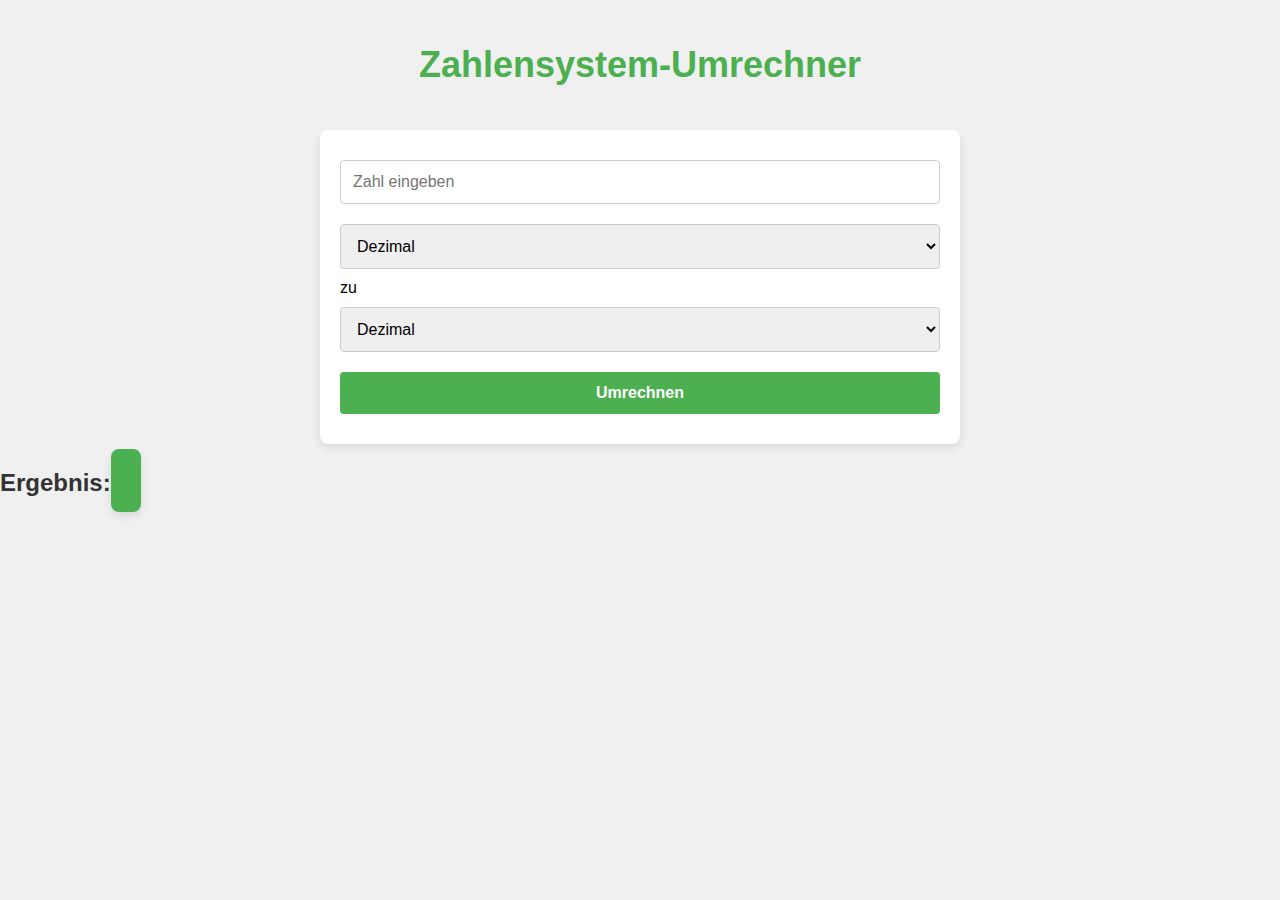
==== index.html @ 19e99b14 "Add files via upload" ====
<!DOCTYPE html>
<html lang="de">
<head>
  <meta charset="UTF-8">
  <meta name="viewport" content="width=device-width, initial-scale=1.0">
  <title>Zahlensystem-Umrechner</title>
  <link rel="stylesheet" href="style.css">
</head>
<body>
  <h1>Zahlensystem-Umrechner</h1>
  <form id="converter-form">
    <input type="text" id="input-number" placeholder="Zahl eingeben" required>
    <select id="source-base">
      <option value="10">Dezimal</option>
      <option value="2">Binär</option>
      <option value="16">Hexadezimal</option>
      <option value="8">Oktal</option>
      <option value="roman">Römische Zahlen</option>
    </select>
    zu
    <select id="target-base">
      <option value="10">Dezimal</option>
      <option value="2">Binär</option>
      <option value="16">Hexadezimal</option>
      <option value="8">Oktal</option>
      <option value="roman">Römische Zahlen</option>
    </select>
    <br>
    <button type="button" onclick="convert()">Umrechnen</button>
  </form>
  <h2>Ergebnis: <span id="result"></span></h2>
  <script src="script.js"></script>
</body>
</html>
---- style.css ----
/* Grundlegendes Layout */
body {
  font-family: Arial, sans-serif;
  background-color: #f0f0f0;
  margin: 0;
  padding: 0;
}

h1 {
  text-align: center;
  color: #4CAF50;
  padding: 20px;
  font-size: 36px;
}

h2 {
  color: #333;
}

form {
  background-color: white;
  padding: 20px;
  margin: 0 auto;
  max-width: 600px;
  border-radius: 8px;
  box-shadow: 0 4px 8px rgba(0, 0, 0, 0.1);
}

input, select, button {
  font-size: 16px;
  padding: 10px;
  margin: 10px 0;
  width: 100%;
  border: 1px solid #ddd;
  border-radius: 4px;
}

button {
  background-color: #4CAF50;
  color: white;
  border: none;
  cursor: pointer;
  font-weight: bold;
}

button:hover {
  background-color: #45a049;
}

#result {
  font-size: 24px;
  font-weight: bold;
  color: #4CAF50;
}
/* Stil für das Ergebnisfeld */
#result {
  font-size: 30px;
  font-weight: bold;
  color: #ffffff;
  background-color: #4CAF50;
  border-radius: 8px;
  padding: 15px;
  text-align: center;
  box-shadow: 0 4px 8px rgba(0, 0, 0, 0.1);
  width: auto;
  max-width: 400px;
  margin: 20px auto;
  transition: all 0.3s ease-in-out;
}



/* Stil für das Ergebnis, wenn der Benutzer mit der Maus darüber fährt */
#result:hover {
  background-color: #45a049;
  transform: scale(1.05);
}
/* Eingabefelder */
input, select, button {
  font-size: 16px;
  padding: 12px;
  margin: 10px 0;
  width: 100%;
  border: 1px solid #ccc;
  border-radius: 4px;
  box-sizing: border-box;
}

/* Button-Stil */
button {
  background-color: #4CAF50;
  color: white;
  border: none;
  cursor: pointer;
  font-weight: bold;
  transition: background-color 0.3s;
}

button:hover {
  background-color: #45a049;
}
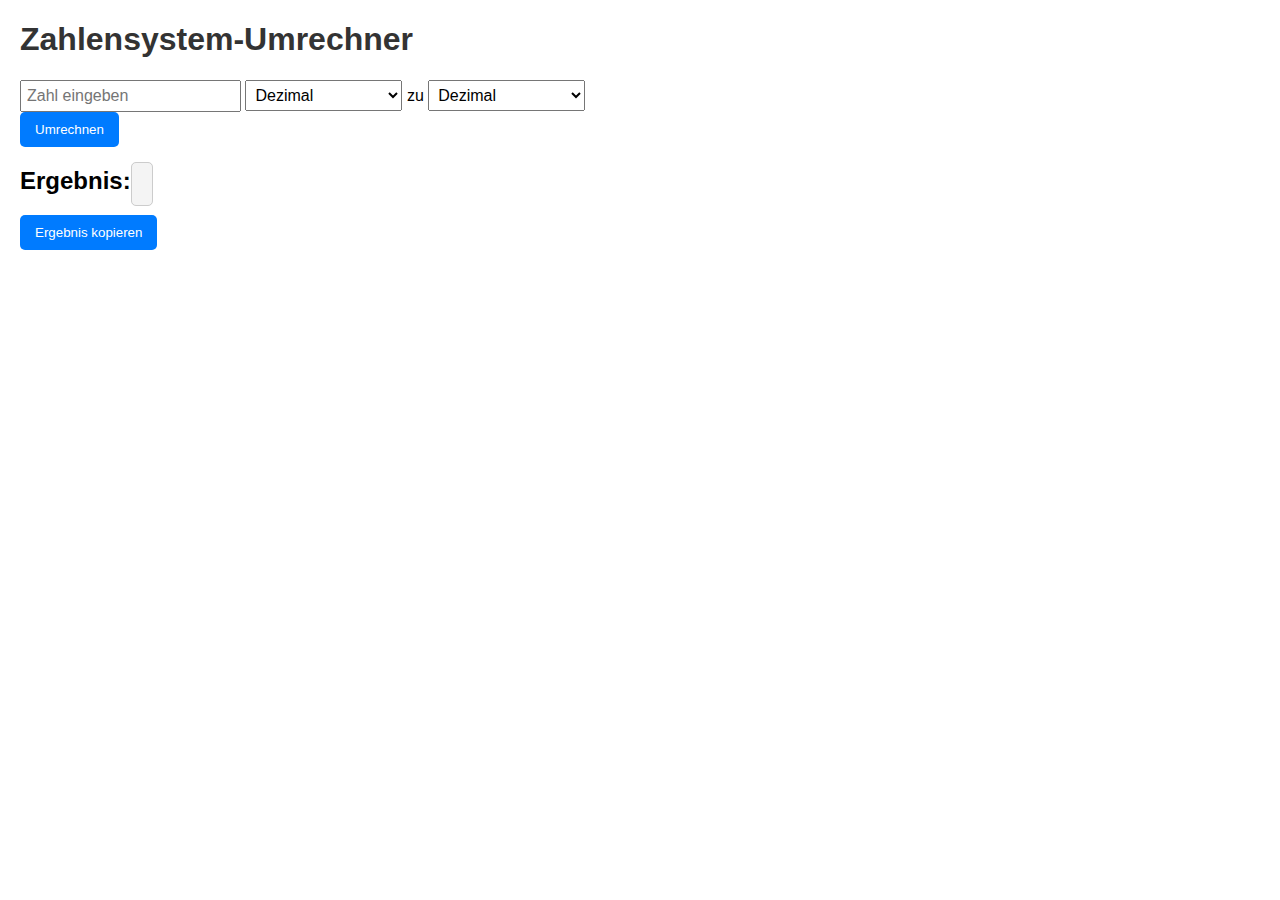
==== commit 1ad941a7: "Update index.html" ====
--- a/index.html
+++ b/index.html
@@ -16,6 +16,9 @@
       <option value="16">Hexadezimal</option>
       <option value="8">Oktal</option>
       <option value="roman">Römische Zahlen</option>
+      <option value="ascii">ASCII</option>
+      <option value="utf8">UTF-8</option>
+      <option value="utf32">UTF-32</option>
     </select>
     zu
     <select id="target-base">
@@ -24,11 +27,15 @@
       <option value="16">Hexadezimal</option>
       <option value="8">Oktal</option>
       <option value="roman">Römische Zahlen</option>
+      <option value="ascii">ASCII</option>
+      <option value="utf8">UTF-8</option>
+      <option value="utf32">UTF-32</option>
     </select>
     <br>
     <button type="button" onclick="convert()">Umrechnen</button>
   </form>
   <h2>Ergebnis: <span id="result"></span></h2>
+  <button id="copy-button" onclick="copyToClipboard()">Ergebnis kopieren</button>
   <script src="script.js"></script>
 </body>
 </html>
--- a/style.css
+++ b/style.css
@@ -1,101 +1,46 @@
-/* Grundlegendes Layout */
 body {
   font-family: Arial, sans-serif;
-  background-color: #f0f0f0;
-  margin: 0;
-  padding: 0;
+  margin: 20px;
 }
 
 h1 {
-  text-align: center;
-  color: #4CAF50;
-  padding: 20px;
-  font-size: 36px;
-}
-
-h2 {
   color: #333;
 }
 
 form {
-  background-color: white;
-  padding: 20px;
-  margin: 0 auto;
-  max-width: 600px;
-  border-radius: 8px;
-  box-shadow: 0 4px 8px rgba(0, 0, 0, 0.1);
+  margin-bottom: 20px;
 }
 
-input, select, button {
-  font-size: 16px;
-  padding: 10px;
-  margin: 10px 0;
-  width: 100%;
-  border: 1px solid #ddd;
-  border-radius: 4px;
+#input-number {
+  padding: 5px;
+  font-size: 1rem;
+}
+
+select {
+  padding: 5px;
+  font-size: 1rem;
 }
 
 button {
-  background-color: #4CAF50;
-  color: white;
+  padding: 10px 15px;
+  background-color: #007bff;
+  color: #fff;
   border: none;
+  border-radius: 5px;
   cursor: pointer;
-  font-weight: bold;
 }
 
 button:hover {
-  background-color: #45a049;
+  background-color: #0056b3;
 }
 
 #result {
-  font-size: 24px;
-  font-weight: bold;
-  color: #4CAF50;
+  font-family: "Courier New", Courier, monospace;
+  font-size: 1.2rem;
+  color: #333;
+  background: #f4f4f4;
+  border: 1px solid #ccc;
+  padding: 10px;
+  margin-top: 10px;
+  border-radius: 5px;
 }
-/* Stil für das Ergebnisfeld */
-#result {
-  font-size: 30px;
-  font-weight: bold;
-  color: #ffffff;
-  background-color: #4CAF50;
-  border-radius: 8px;
-  padding: 15px;
-  text-align: center;
-  box-shadow: 0 4px 8px rgba(0, 0, 0, 0.1);
-  width: auto;
-  max-width: 400px;
-  margin: 20px auto;
-  transition: all 0.3s ease-in-out;
-}
-
-
-
-/* Stil für das Ergebnis, wenn der Benutzer mit der Maus darüber fährt */
-#result:hover {
-  background-color: #45a049;
-  transform: scale(1.05);
-}
-/* Eingabefelder */
-input, select, button {
-  font-size: 16px;
-  padding: 12px;
-  margin: 10px 0;
-  width: 100%;
-  border: 1px solid #ccc;
-  border-radius: 4px;
-  box-sizing: border-box;
-}
-
-/* Button-Stil */
-button {
-  background-color: #4CAF50;
-  color: white;
-  border: none;
-  cursor: pointer;
-  font-weight: bold;
-  transition: background-color 0.3s;
-}
-
-button:hover {
-  background-color: #45a049;
-}
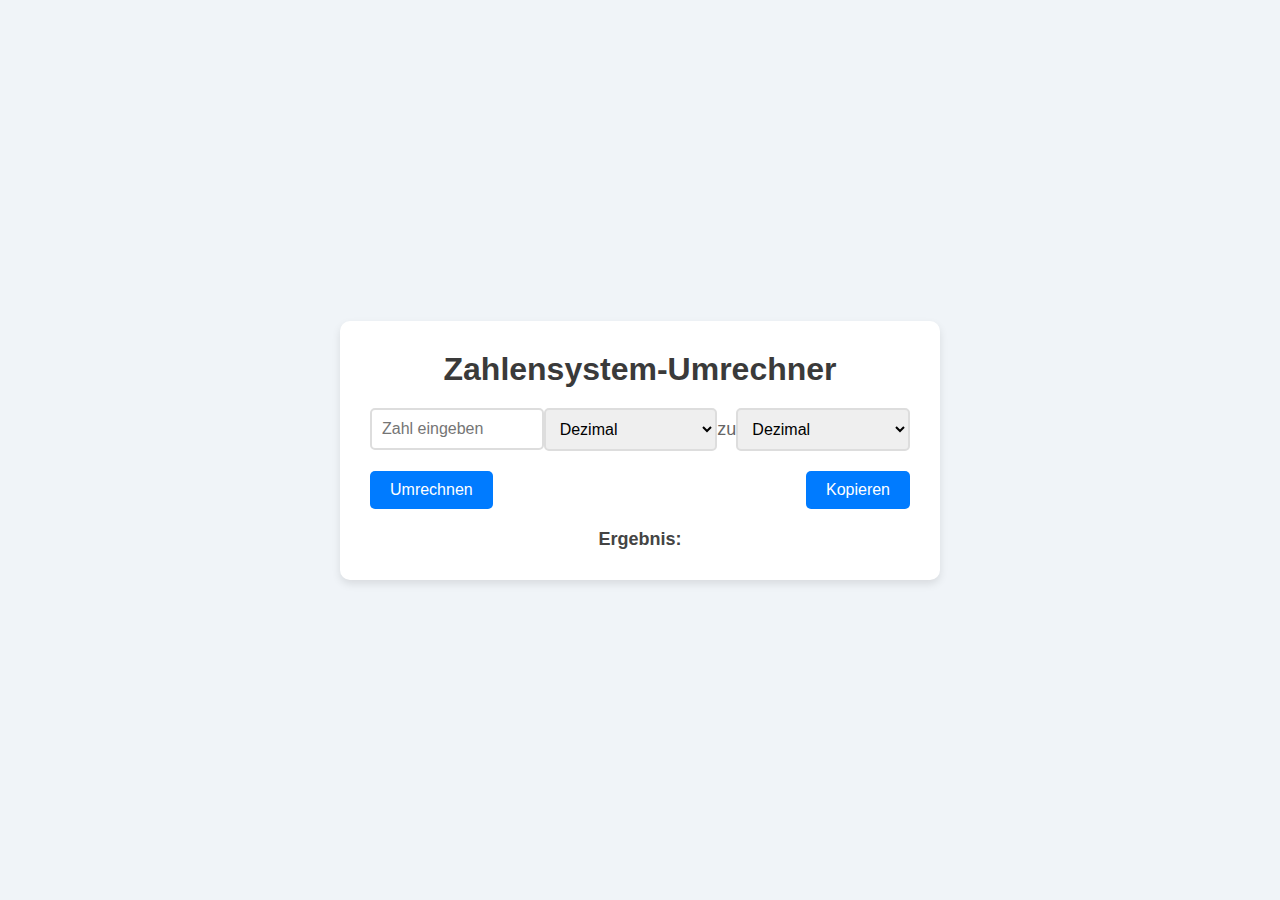
==== commit 2c26edd1: "Update index.html" ====
--- a/index.html
+++ b/index.html
@@ -7,35 +7,40 @@
   <link rel="stylesheet" href="style.css">
 </head>
 <body>
-  <h1>Zahlensystem-Umrechner</h1>
-  <form id="converter-form">
-    <input type="text" id="input-number" placeholder="Zahl eingeben" required>
-    <select id="source-base">
-      <option value="10">Dezimal</option>
-      <option value="2">Binär</option>
-      <option value="16">Hexadezimal</option>
-      <option value="8">Oktal</option>
-      <option value="roman">Römische Zahlen</option>
-      <option value="ascii">ASCII</option>
-      <option value="utf8">UTF-8</option>
-      <option value="utf32">UTF-32</option>
-    </select>
-    zu
-    <select id="target-base">
-      <option value="10">Dezimal</option>
-      <option value="2">Binär</option>
-      <option value="16">Hexadezimal</option>
-      <option value="8">Oktal</option>
-      <option value="roman">Römische Zahlen</option>
-      <option value="ascii">ASCII</option>
-      <option value="utf8">UTF-8</option>
-      <option value="utf32">UTF-32</option>
-    </select>
-    <br>
-    <button type="button" onclick="convert()">Umrechnen</button>
-  </form>
-  <h2>Ergebnis: <span id="result"></span></h2>
-  <button id="copy-button" onclick="copyToClipboard()">Ergebnis kopieren</button>
+  <div class="container">
+    <h1>Zahlensystem-Umrechner</h1>
+    <form id="converter-form">
+      <div class="input-container">
+        <input type="text" id="input-number" placeholder="Zahl eingeben" required>
+        <select id="source-base">
+          <option value="10">Dezimal</option>
+          <option value="2">Binär</option>
+          <option value="16">Hexadezimal</option>
+          <option value="8">Oktal</option>
+          <option value="roman">Römische Zahlen</option>
+          <option value="ascii">ASCII</option>
+          <option value="utf8">UTF-8</option>
+          <option value="utf32">UTF-32</option>
+        </select>
+        <span>zu</span>
+        <select id="target-base">
+          <option value="10">Dezimal</option>
+          <option value="2">Binär</option>
+          <option value="16">Hexadezimal</option>
+          <option value="8">Oktal</option>
+          <option value="roman">Römische Zahlen</option>
+          <option value="ascii">ASCII</option>
+          <option value="utf8">UTF-8</option>
+          <option value="utf32">UTF-32</option>
+        </select>
+      </div>
+      <div class="button-container">
+        <button type="button" onclick="convert()">Umrechnen</button>
+        <button type="button" onclick="copyToClipboard()">Kopieren</button>
+      </div>
+    </form>
+    <h2>Ergebnis: <span id="result"></span></h2>
+  </div>
   <script src="script.js"></script>
 </body>
 </html>
--- a/style.css
+++ b/style.css
@@ -1,46 +1,83 @@
+* {
+  margin: 0;
+  padding: 0;
+  box-sizing: border-box;
+}
+
 body {
   font-family: Arial, sans-serif;
-  margin: 20px;
+  background-color: #f0f4f8;
+  color: #333;
+  padding: 20px;
+  display: flex;
+  justify-content: center;
+  align-items: center;
+  min-height: 100vh;
+}
+
+.container {
+  background-color: #fff;
+  border-radius: 10px;
+  box-shadow: 0 4px 8px rgba(0, 0, 0, 0.1);
+  padding: 30px;
+  width: 100%;
+  max-width: 600px;
 }
 
 h1 {
-  color: #333;
+  text-align: center;
+  margin-bottom: 20px;
+  color: #3a3a3a;
 }
 
-form {
+.input-container {
+  display: flex;
+  justify-content: space-between;
+  align-items: center;
   margin-bottom: 20px;
 }
 
-#input-number {
-  padding: 5px;
-  font-size: 1rem;
+.input-container input, .input-container select {
+  width: 45%;
+  padding: 10px;
+  border: 2px solid #ddd;
+  border-radius: 5px;
+  font-size: 16px;
 }
 
-select {
-  padding: 5px;
-  font-size: 1rem;
+.input-container span {
+  font-size: 18px;
+  color: #666;
+}
+
+.button-container {
+  display: flex;
+  justify-content: space-between;
 }
 
 button {
-  padding: 10px 15px;
+  padding: 10px 20px;
+  border: none;
   background-color: #007bff;
-  color: #fff;
-  border: none;
+  color: white;
   border-radius: 5px;
+  font-size: 16px;
   cursor: pointer;
+  transition: background-color 0.3s ease;
 }
 
 button:hover {
   background-color: #0056b3;
 }
 
+h2 {
+  margin-top: 20px;
+  font-size: 18px;
+  text-align: center;
+  color: #444;
+}
+
 #result {
-  font-family: "Courier New", Courier, monospace;
-  font-size: 1.2rem;
-  color: #333;
-  background: #f4f4f4;
-  border: 1px solid #ccc;
-  padding: 10px;
-  margin-top: 10px;
-  border-radius: 5px;
+  font-weight: bold;
+  color: #007bff;
 }
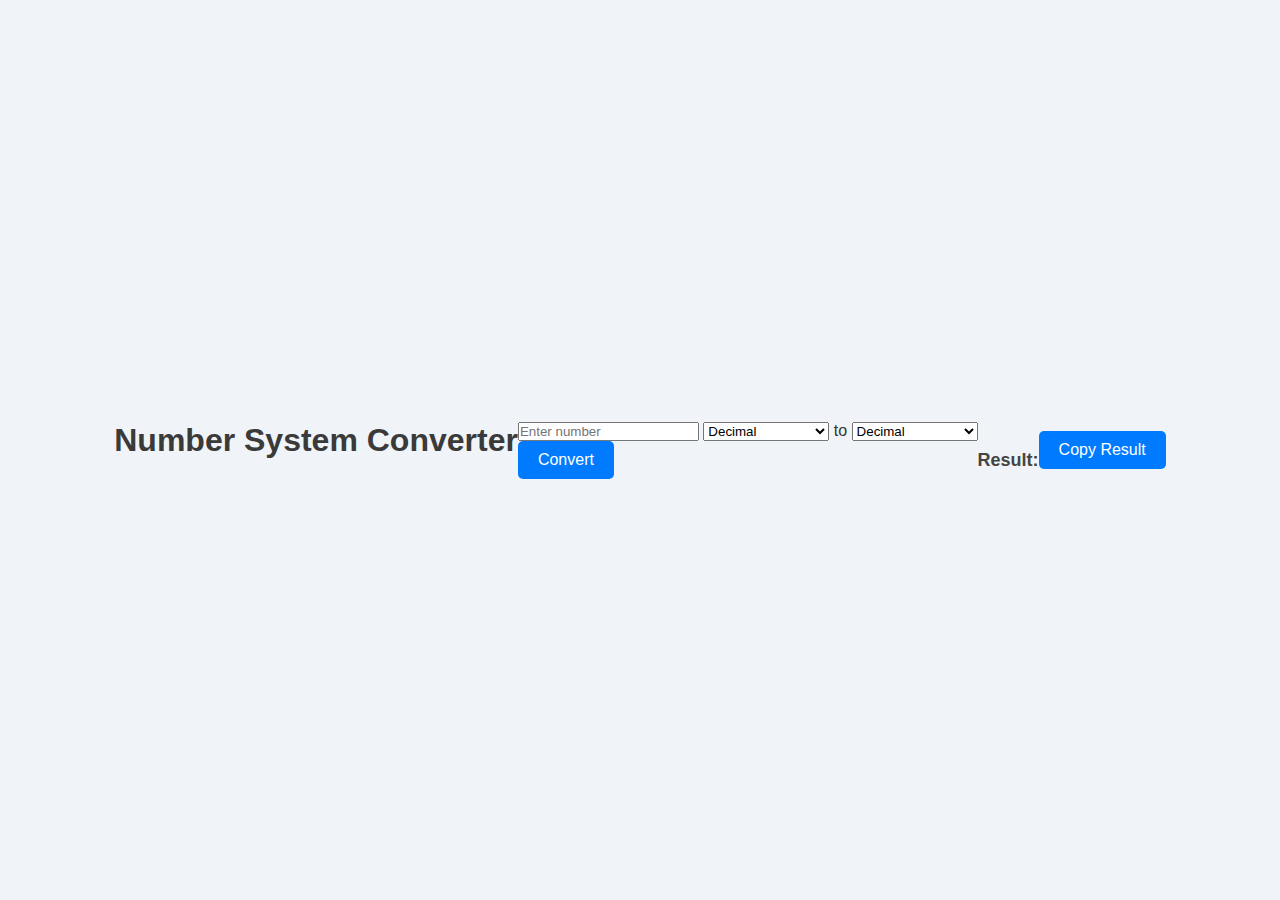
==== commit a562a362: "Update index.html" ====
--- a/index.html
+++ b/index.html
@@ -1,46 +1,42 @@
 <!DOCTYPE html>
-<html lang="de">
+<html lang="en">
 <head>
   <meta charset="UTF-8">
   <meta name="viewport" content="width=device-width, initial-scale=1.0">
-  <title>Zahlensystem-Umrechner</title>
+  <title>Number System Converter</title>
   <link rel="stylesheet" href="style.css">
 </head>
 <body>
-  <div class="container">
-    <h1>Zahlensystem-Umrechner</h1>
-    <form id="converter-form">
-      <div class="input-container">
-        <input type="text" id="input-number" placeholder="Zahl eingeben" required>
-        <select id="source-base">
-          <option value="10">Dezimal</option>
-          <option value="2">Binär</option>
-          <option value="16">Hexadezimal</option>
-          <option value="8">Oktal</option>
-          <option value="roman">Römische Zahlen</option>
-          <option value="ascii">ASCII</option>
-          <option value="utf8">UTF-8</option>
-          <option value="utf32">UTF-32</option>
-        </select>
-        <span>zu</span>
-        <select id="target-base">
-          <option value="10">Dezimal</option>
-          <option value="2">Binär</option>
-          <option value="16">Hexadezimal</option>
-          <option value="8">Oktal</option>
-          <option value="roman">Römische Zahlen</option>
-          <option value="ascii">ASCII</option>
-          <option value="utf8">UTF-8</option>
-          <option value="utf32">UTF-32</option>
-        </select>
-      </div>
-      <div class="button-container">
-        <button type="button" onclick="convert()">Umrechnen</button>
-        <button type="button" onclick="copyToClipboard()">Kopieren</button>
-      </div>
-    </form>
-    <h2>Ergebnis: <span id="result"></span></h2>
-  </div>
+  <h1>Number System Converter</h1>
+  <form id="converter-form">
+    <input type="text" id="input-number" placeholder="Enter number" required>
+    <select id="source-base">
+      <option value="10">Decimal</option>
+      <option value="2">Binary</option>
+      <option value="16">Hexadecimal</option>
+      <option value="8">Octal</option>
+      <option value="roman">Roman Numerals</option>
+      <option value="ascii">ASCII</option>
+      <option value="utf8">UTF-8</option>
+      <option value="utf32">UTF-32</option>
+    </select>
+    to
+    <select id="target-base">
+      <option value="10">Decimal</option>
+      <option value="2">Binary</option>
+      <option value="16">Hexadecimal</option>
+      <option value="8">Octal</option>
+      <option value="roman">Roman Numerals</option>
+      <option value="ascii">ASCII</option>
+      <option value="utf8">UTF-8</option>
+      <option value="utf32">UTF-32</option>
+    </select>
+    <br>
+    <button type="button" onclick="convert()">Convert</button>
+  </form>
+  <h2>Result: <span id="result"></span></h2>
+  <button id="copy-btn" onclick="copyToClipboard()">Copy Result</button>
+  <h3 id="error-message" style="color:red; display:none;">The conversion is not possible for the selected number systems.</h3>
   <script src="script.js"></script>
 </body>
 </html>
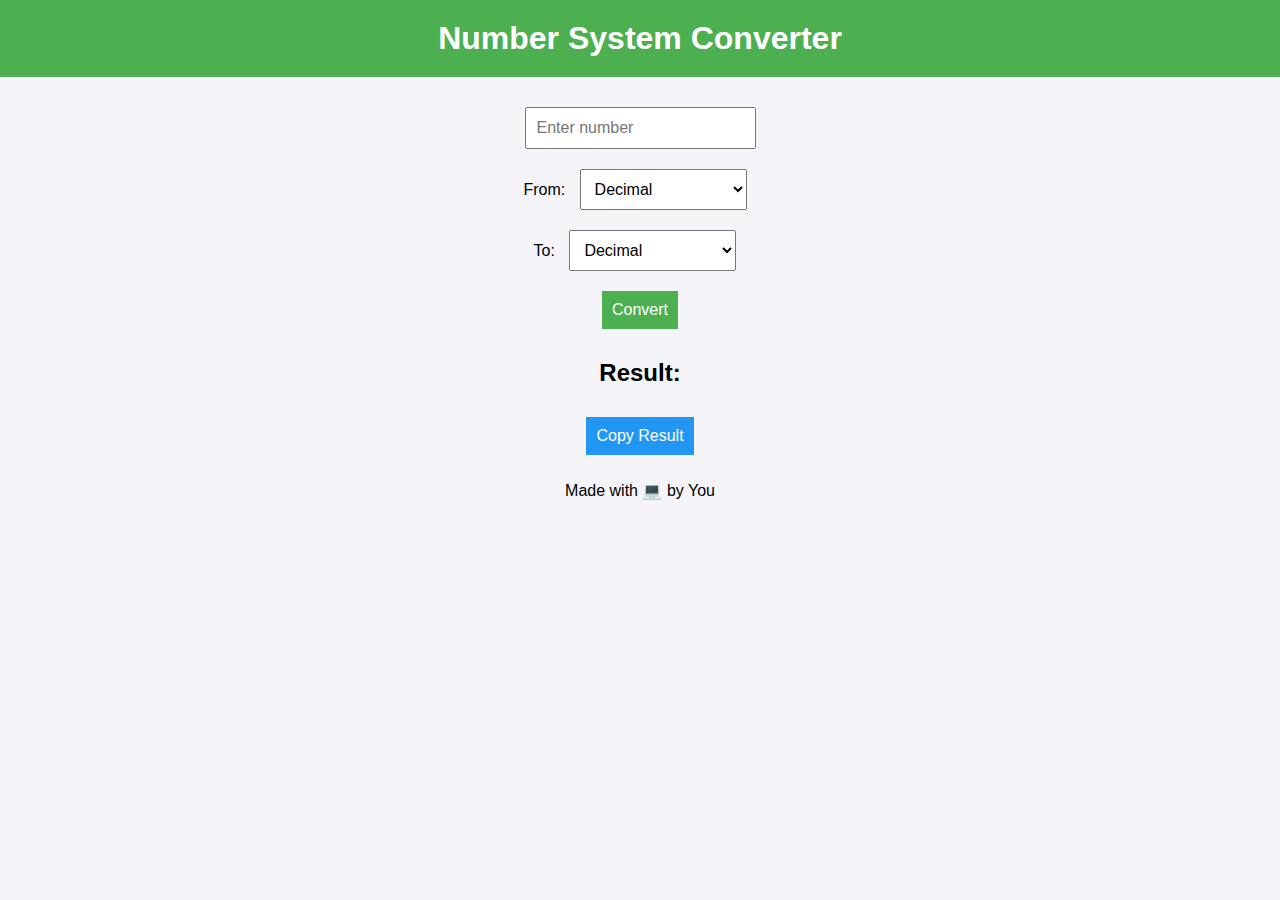
==== commit ae474551: "Update index.html" ====
--- a/index.html
+++ b/index.html
@@ -7,36 +7,52 @@
   <link rel="stylesheet" href="style.css">
 </head>
 <body>
-  <h1>Number System Converter</h1>
-  <form id="converter-form">
-    <input type="text" id="input-number" placeholder="Enter number" required>
-    <select id="source-base">
-      <option value="10">Decimal</option>
-      <option value="2">Binary</option>
-      <option value="16">Hexadecimal</option>
-      <option value="8">Octal</option>
-      <option value="roman">Roman Numerals</option>
-      <option value="ascii">ASCII</option>
-      <option value="utf8">UTF-8</option>
-      <option value="utf32">UTF-32</option>
-    </select>
-    to
-    <select id="target-base">
-      <option value="10">Decimal</option>
-      <option value="2">Binary</option>
-      <option value="16">Hexadecimal</option>
-      <option value="8">Octal</option>
-      <option value="roman">Roman Numerals</option>
-      <option value="ascii">ASCII</option>
-      <option value="utf8">UTF-8</option>
-      <option value="utf32">UTF-32</option>
-    </select>
-    <br>
-    <button type="button" onclick="convert()">Convert</button>
-  </form>
-  <h2>Result: <span id="result"></span></h2>
-  <button id="copy-btn" onclick="copyToClipboard()">Copy Result</button>
-  <h3 id="error-message" style="color:red; display:none;">The conversion is not possible for the selected number systems.</h3>
+  <div class="container">
+    <header>
+      <h1>Number System Converter</h1>
+    </header>
+    <main>
+      <form id="converter-form">
+        <div class="input-group">
+          <input type="text" id="input-number" placeholder="Enter number" required>
+        </div>
+        <div class="select-group">
+          <label for="source-base">From:</label>
+          <select id="source-base">
+            <option value="10">Decimal</option>
+            <option value="2">Binary</option>
+            <option value="16">Hexadecimal</option>
+            <option value="8">Octal</option>
+            <option value="roman">Roman Numerals</option>
+            <option value="ascii">ASCII</option>
+            <option value="utf8">UTF-8</option>
+            <option value="utf32">UTF-32</option>
+          </select>
+        </div>
+        <div class="select-group">
+          <label for="target-base">To:</label>
+          <select id="target-base">
+            <option value="10">Decimal</option>
+            <option value="2">Binary</option>
+            <option value="16">Hexadecimal</option>
+            <option value="8">Octal</option>
+            <option value="roman">Roman Numerals</option>
+            <option value="ascii">ASCII</option>
+            <option value="utf8">UTF-8</option>
+            <option value="utf32">UTF-32</option>
+          </select>
+        </div>
+        <button type="button" onclick="convert()">Convert</button>
+      </form>
+      <h2>Result: <span id="result"></span></h2>
+      <button id="copy-btn" onclick="copyToClipboard()">Copy Result</button>
+      <h3 id="error-message" style="color:red; display:none;">The conversion is not possible for the selected number systems.</h3>
+    </main>
+    <footer>
+      <p>Made with 💻 by You</p>
+    </footer>
+  </div>
+
   <script src="script.js"></script>
 </body>
 </html>
--- a/style.css
+++ b/style.css
@@ -1,83 +1,66 @@
-* {
+body {
+  font-family: Arial, sans-serif;
+  background-color: #f4f4f9;
+  text-align: center;
   margin: 0;
   padding: 0;
-  box-sizing: border-box;
-}
-
-body {
-  font-family: Arial, sans-serif;
-  background-color: #f0f4f8;
-  color: #333;
-  padding: 20px;
-  display: flex;
-  justify-content: center;
-  align-items: center;
-  min-height: 100vh;
-}
-
-.container {
-  background-color: #fff;
-  border-radius: 10px;
-  box-shadow: 0 4px 8px rgba(0, 0, 0, 0.1);
-  padding: 30px;
-  width: 100%;
-  max-width: 600px;
 }
 
 h1 {
-  text-align: center;
-  margin-bottom: 20px;
-  color: #3a3a3a;
+  background-color: #4CAF50;
+  color: white;
+  padding: 20px;
+  font-size: 2em;
+  margin: 0;
 }
 
-.input-container {
-  display: flex;
-  justify-content: space-between;
-  align-items: center;
-  margin-bottom: 20px;
+form {
+  margin-top: 20px;
 }
 
-.input-container input, .input-container select {
-  width: 45%;
+input, select, button {
   padding: 10px;
-  border: 2px solid #ddd;
-  border-radius: 5px;
-  font-size: 16px;
-}
-
-.input-container span {
-  font-size: 18px;
-  color: #666;
-}
-
-.button-container {
-  display: flex;
-  justify-content: space-between;
+  margin: 10px;
+  font-size: 1em;
 }
 
 button {
-  padding: 10px 20px;
+  background-color: #4CAF50;
+  color: white;
   border: none;
-  background-color: #007bff;
-  color: white;
-  border-radius: 5px;
-  font-size: 16px;
   cursor: pointer;
-  transition: background-color 0.3s ease;
+  transition: background-color 0.3s;
 }
 
 button:hover {
-  background-color: #0056b3;
+  background-color: #45a049;
 }
 
 h2 {
   margin-top: 20px;
-  font-size: 18px;
-  text-align: center;
-  color: #444;
+  font-size: 1.5em;
 }
 
-#result {
-  font-weight: bold;
-  color: #007bff;
+#copy-btn {
+  background-color: #2196F3;
 }
+
+#copy-btn:hover {
+  background-color: #1e88e5;
+}
+
+#error-message {
+  font-size: 1.2em;
+  margin-top: 20px;
+  color: red;
+}
+
+@media (max-width: 768px) {
+  h1 {
+    font-size: 1.5em;
+  }
+  input, select, button {
+    font-size: 1em;
+    padding: 8px;
+  }
+}
